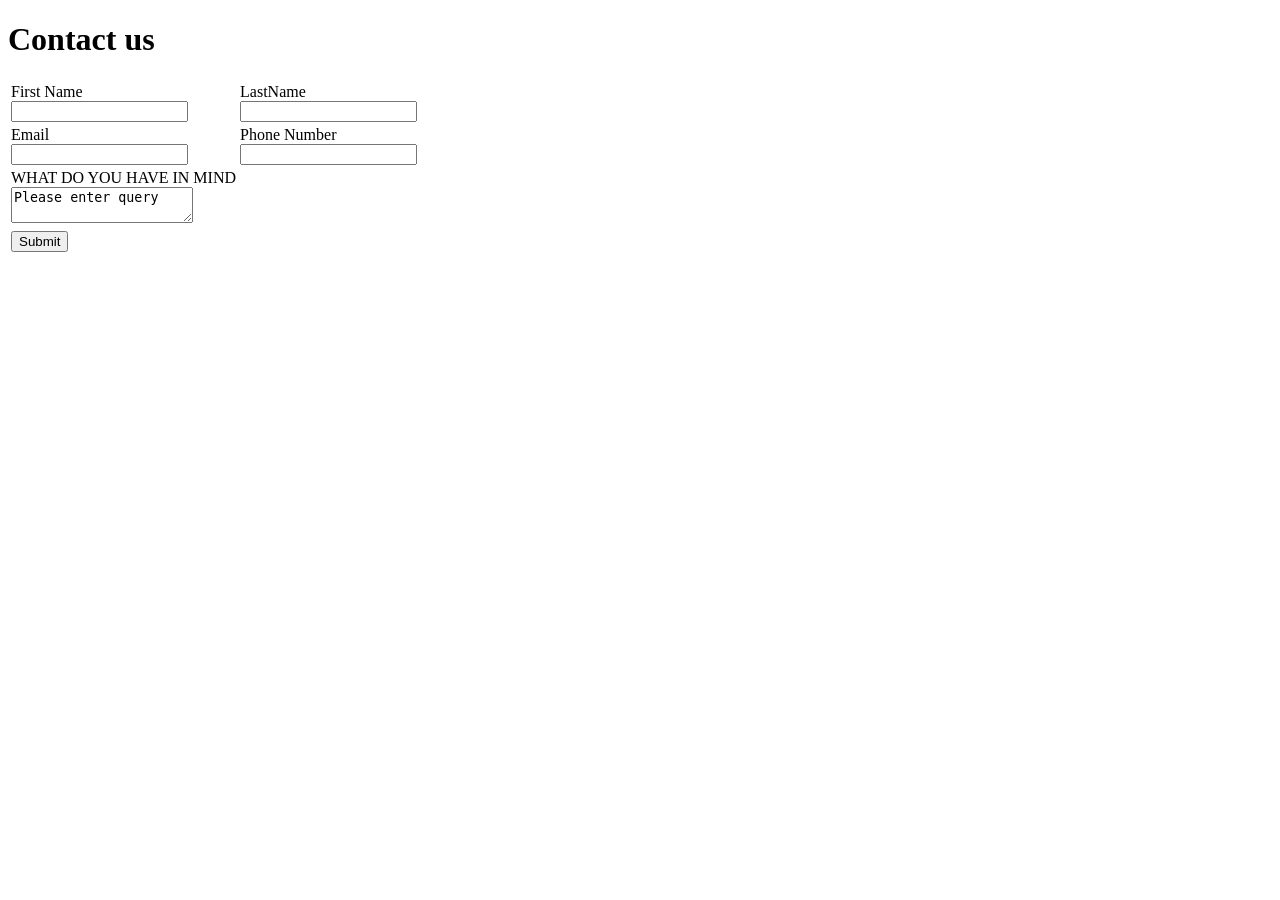
==== LabTask02/index.html @ a8a91bc2 "index.html added" ====
<!DOCTYPE html>
<html lang="en">
<head>
    <title>Student Portal</title>
</head>
<body>
    <h1>Contact us</h1>
    <form action="submit">
        <table>
            <tr>
                <td>
                    <label for="Fname" name="FirstName">First Name</label><br>
                    <input type="text" id="FirstName" name="FirstName">
                </td>
                <td>
                    <label for="Lname" name="Lname">LastName</label><br>
                    <input type="text" id="LastName" name="LastName">
                </td>
            </tr>
            <tr>
                <td>
                    <label for="email">Email</label><br>
                    <input type="email" id="email" name="email">
                </td>
                <td>
                    <label for="phone">Phone Number</label><br>
                    <input type="number" id="PhoneNumber" name="PhoneNumber">
                </td>
            </tr>
            <tr>
                <td>
                    <label for="query">WHAT DO YOU HAVE IN MIND</label><br>
                    <textarea name="query" id="query">Please enter query</textarea>
                </td>
            </tr>
            <tr>
                <td><input type="submit"></td>
            </tr>
        </table>
    </form>
</body>
</html>
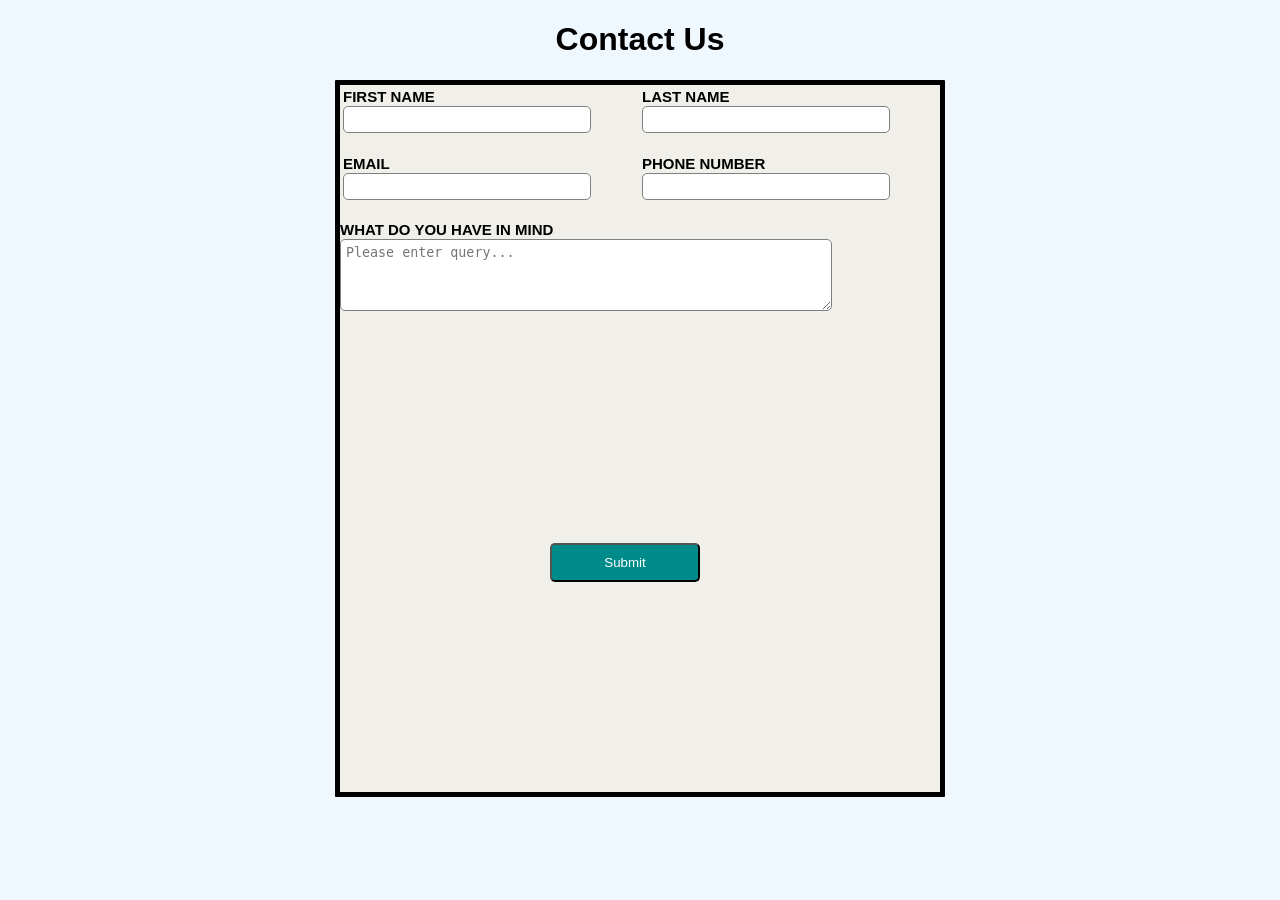
==== commit e0c43ca2: "index and style added" ====
--- a/LabTask02/index.html
+++ b/LabTask02/index.html
@@ -1,42 +1,40 @@
 <!DOCTYPE html>
-<html lang="en">
+<html lang="eng">
 <head>
-    <title>Student Portal</title>
+    <title>Contact Us Form</title>
+    <link rel ="stylesheet" href = "style.css">
 </head>
+
 <body>
-    <h1>Contact us</h1>
-    <form action="submit">
+    <h1>Contact Us</h1>
+    <form>
         <table>
             <tr>
                 <td>
-                    <label for="Fname" name="FirstName">First Name</label><br>
-                    <input type="text" id="FirstName" name="FirstName">
+                    <b><label for = "FName"> FIRST NAME </label><br></b>
+                    <input type = "text" id = "FName" name = "FName"><br><br>
                 </td>
                 <td>
-                    <label for="Lname" name="Lname">LastName</label><br>
-                    <input type="text" id="LastName" name="LastName">
+                    <b><label for = "LName"> LAST NAME </label><br></b>
+                    <input type = "text" id = "LName" name = "LName"><br><br>
                 </td>
             </tr>
+
             <tr>
                 <td>
-                    <label for="email">Email</label><br>
-                    <input type="email" id="email" name="email">
+                    <b><label for = "Email"> EMAIL </label><br></b>
+                    <input type = "email" id = "Email" name = "Email"><br><br>
                 </td>
                 <td>
-                    <label for="phone">Phone Number</label><br>
-                    <input type="number" id="PhoneNumber" name="PhoneNumber">
+                    <b><label for = "PNumber"> PHONE NUMBER </label><br></b>
+                    <input type = "number" id = "PNumber" name = "PNumber"><br><br>
                 </td>
             </tr>
-            <tr>
-                <td>
-                    <label for="query">WHAT DO YOU HAVE IN MIND</label><br>
-                    <textarea name="query" id="query">Please enter query</textarea>
-                </td>
-            </tr>
-            <tr>
-                <td><input type="submit"></td>
-            </tr>
         </table>
+
+        <b><label for = "Message"> WHAT DO YOU HAVE IN MIND </label><br></b>
+        <textarea id = "Message" name = "Message" rows = "4" cols = "30" placeholder="Please enter query..."></textarea><br><br>
+
+        <input type = "submit" id = "Submit" name = "Submit">
     </form>
-</body>
-</html>+</body>
--- a/LabTask02/style.css
+++ b/LabTask02/style.css
@@ -0,0 +1,46 @@
+body{
+    background-color:aliceblue
+}
+
+
+h1{
+    text-align: center;
+    font-family: Arial, Helvetica, sans-serif;
+}
+
+form{
+    width: 600px;
+    margin: auto;
+    padding: auto;
+    border: 5px solid black ;
+    border-radius: 1px;
+    background-color:rgb(240, 239, 234) ;
+}
+
+table{
+    width: 100%;
+}
+
+label{
+    font-size: 15px;
+    font-family: Arial, Helvetica, sans-serif;
+}
+
+input[type = "text"],
+input[type = "email"],
+input[type = "number"],
+textarea{
+    width: 80%;
+    padding: 5px;
+    border: 1px solid grey;
+    border-radius: 5px;
+}
+
+input[type = "submit"]{
+    background-color:darkcyan;
+    width: 150px;
+    margin: 210px;
+    padding: 10px;
+    border-radius: 5px;
+    color: white;
+}
